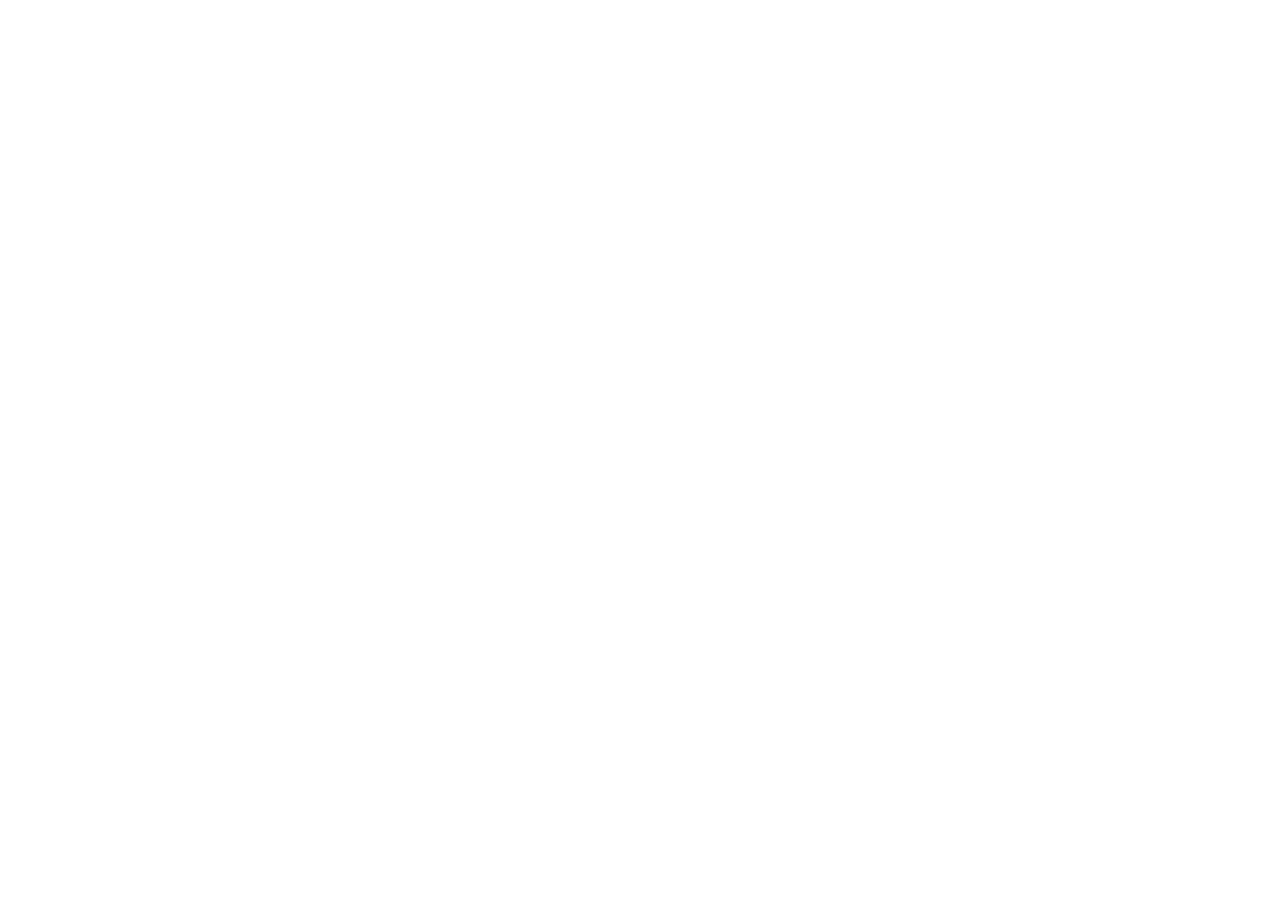
==== index.html @ b103883d "first commit" ====
<!DOCTYPE html>
<html lang="en">
<head>
    <meta charset="UTF-8">
    <meta name="viewport" content="width=device-width, initial-scale=1.0">
    <title>Document</title>
</head>
<body>
    
</body>
</html>
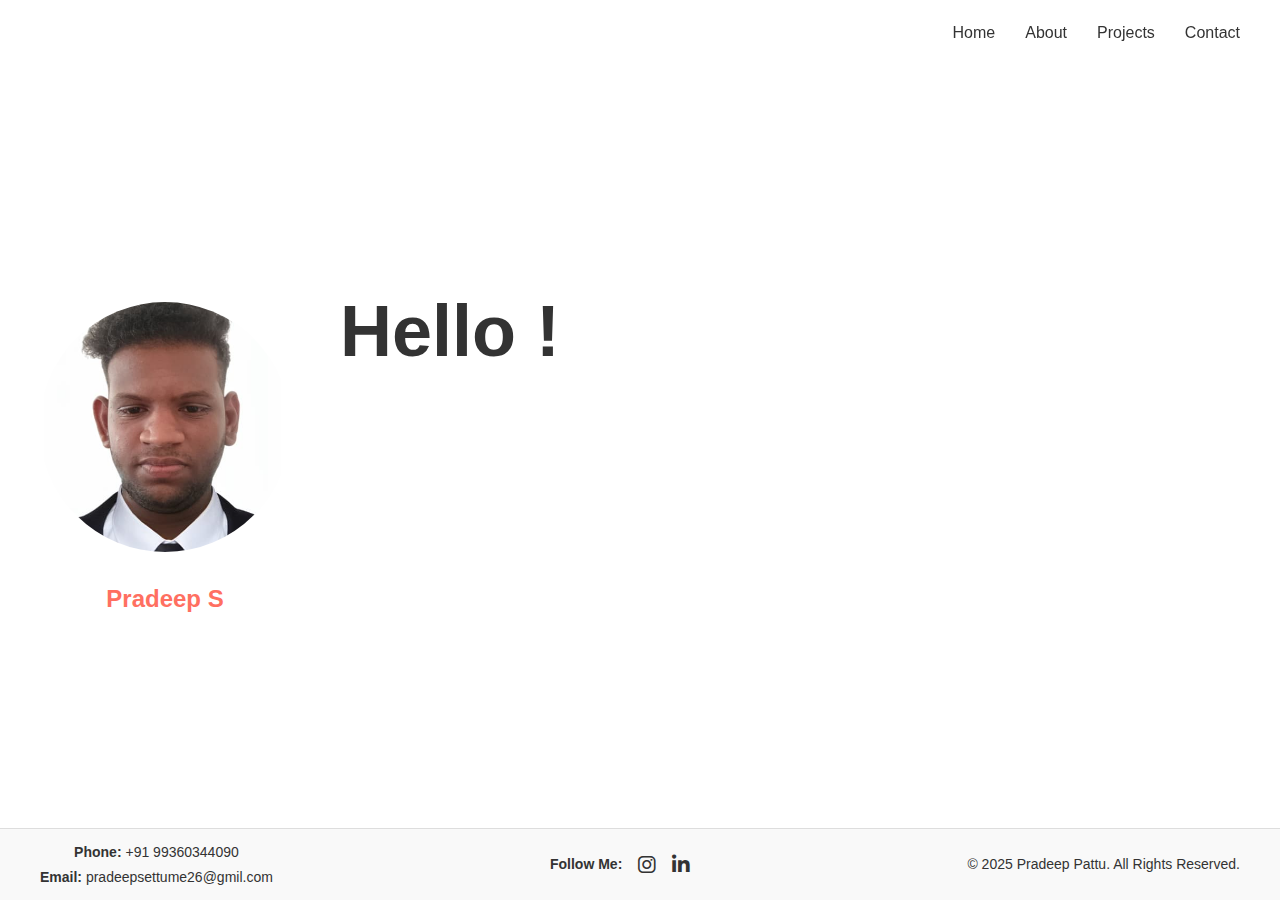
==== commit 6c9d3b23: "profile changes" ====
--- a/index.html
+++ b/index.html
@@ -3,9 +3,58 @@
 <head>
     <meta charset="UTF-8">
     <meta name="viewport" content="width=device-width, initial-scale=1.0">
-    <title>Document</title>
+    <title>Pradeep Pattu - Creative CV</title>
+    <link rel="stylesheet" href="styles.css">
+    <link rel="stylesheet" href="https://cdnjs.cloudflare.com/ajax/libs/font-awesome/6.4.0/css/all.min.css">
 </head>
 <body>
-    
+    <header>
+        <nav>
+            <ul>
+                <li><a href="index.html">Home</a></li>
+                <li><a href="about.html">About</a></li>
+                <li><a href="projects.html">Projects</a></li>
+                <li><a href="contact.html">Contact</a></li>
+            </ul>
+        </nav>
+    </header>
+
+    <div class="main-content">
+        <section id="home">
+            <div class="home-content">
+                <div class="profile-container">
+                    <img src="profile.jpg" alt="Profile Picture" class="profile-pic">
+                    <h3>Pradeep S</h3>
+                </div>
+                <div class="intro-text">
+                    <h1>Hello !</h1>
+                    <h2>A Bit About Me</h2>
+                    <p>I'm a passionate <span id="role-text">Web Developer</span> with a focus on creating beautiful and functional websites. Let's build something amazing together!</p>
+                    <div class="button-group">
+                        <a href="about.html" class="circle-btn yellow">About</a>
+                        <a href="projects.html" class="circle-btn red">Projects</a>
+                        <a href="contact.html" class="circle-btn blue">Contact</a>
+                    </div>
+                </div>
+            </div>
+        </section>
+    </div>
+
+    <footer>
+        <div class="footer-content">
+            <div class="footer-contact">
+                <p><strong>Phone:</strong> +91 99360344090</p>
+                <p><strong>Email:</strong> pradeepsettume26@gmil.com</p>
+            </div>
+            <div class="footer-social">
+                <p><strong>Follow Me:</strong></p>
+                <a href="https://www.instagram.com/pattuswag_02/" target="_blank" class="social-icon"><i class="fab fa-instagram"></i></a>
+                <a href="https://www.linkedin.com/in/pattu-pops-0255992a9" target="_blank" class="social-icon"><i class="fab fa-linkedin-in"></i></a>
+            </div>
+            <p>© 2025 Pradeep Pattu. All Rights Reserved.</p>
+        </div>
+    </footer>
+
+    <script src="main.js"></script>
 </body>
 </html>--- a/styles.css
+++ b/styles.css
@@ -0,0 +1,370 @@
+* {
+    box-sizing: border-box;
+    margin: 0;
+    padding: 0;
+}
+
+body {
+    font-family: Arial, sans-serif;
+    line-height: 1.6;
+    background-color: #fff;
+    color: #333;
+    min-height: 100vh;
+    display: flex;
+    flex-direction: column;
+}
+
+header {
+    background: transparent;
+    padding: 20px 40px;
+    position: fixed;
+    width: 100%;
+    top: 0;
+    z-index: 1000;
+}
+
+header nav ul {
+    list-style: none;
+    display: flex;
+    justify-content: flex-end;
+    gap: 30px;
+}
+
+header nav ul li a {
+    text-decoration: none;
+    color: #333;
+    font-weight: 500;
+    font-size: 16px;
+    transition: color 0.3s ease;
+}
+
+header nav ul li a:hover {
+    color: #ff6f61;
+}
+
+/* Main content area that scrolls between header and footer */
+.main-content {
+    flex: 1;
+    padding-top: 80px; /* Space for fixed header */
+    padding-bottom: 60px; /* Space for fixed footer */
+    overflow-y: auto; /* Allow scrolling */
+}
+
+section {
+    padding: 40px;
+    margin: 0;
+}
+
+#home {
+    display: flex;
+    align-items: center;
+    justify-content: center;
+    min-height: calc(100vh - 140px); /* Adjusted for smaller footer */
+    padding: 40px;
+    background: #fff;
+}
+
+.home-content {
+    display: flex;
+    align-items: center;
+    gap: 50px;
+    max-width: 1200px;
+    width: 100%;
+}
+
+.profile-container {
+    text-align: center;
+}
+
+.profile-pic {
+    width: 250px;
+    height: 250px;
+    border-radius: 50%;
+    object-fit: cover;
+    margin-bottom: 20px;
+    transition: transform 0.3s ease, box-shadow 0.3s ease;
+}
+
+.profile-pic:hover {
+    transform: scale(1.05);
+    box-shadow: 0 0 20px rgba(0, 0, 0, 0.2);
+}
+
+.profile-container h3 {
+    font-size: 24px;
+    color: #ff6f61;
+    font-weight: bold;
+}
+
+.intro-text {
+    max-width: 500px;
+}
+
+.intro-text h1 {
+    font-size: 72px;
+    font-weight: bold;
+    margin-bottom: 10px;
+}
+
+.intro-text h2 {
+    font-size: 28px;
+    font-weight: bold;
+    margin-bottom: 20px;
+}
+
+.intro-text p {
+    font-size: 16px;
+    color: #666;
+    margin-bottom: 30px;
+}
+
+#role-text {
+    color: #ff6f61;
+    font-weight: bold;
+}
+
+.button-group {
+    display: flex;
+    gap: 20px;
+}
+
+.circle-btn {
+    width: 100px;
+    height: 100px;
+    border-radius: 50%;
+    display: flex;
+    align-items: center;
+    justify-content: center;
+    text-decoration: none;
+    color: #fff;
+    font-weight: bold;
+    font-size: 16px;
+    transition: transform 0.3s ease;
+}
+
+.circle-btn:hover {
+    transform: scale(1.1);
+}
+
+.yellow {
+    background-color: #f4c430;
+}
+
+.red {
+    background-color: #ff6f61;
+}
+
+.blue {
+    background-color: #40c4ff;
+}
+
+footer {
+    padding: 10px 20px;
+    text-align: center;
+    background: #f9f9f9;
+    border-top: 1px solid #ddd;
+    position: fixed;
+    bottom: 0;
+    width: 100%;
+    z-index: 1000;
+    font-size: 14px;
+}
+
+.footer-content {
+    max-width: 1200px;
+    margin: 0 auto;
+    display: flex;
+    justify-content: space-between;
+    align-items: center;
+    flex-wrap: wrap;
+    gap: 10px;
+}
+
+.footer-contact p, .footer-social p {
+    margin: 2px 0;
+    font-size: 14px;
+}
+
+.footer-social {
+    display: flex;
+    align-items: center;
+    gap: 8px;
+}
+
+.social-icon {
+    font-size: 20px;
+    color: #333;
+    text-decoration: none;
+    transition: transform 0.3s ease, color 0.3s ease;
+    display: inline-block; /* Ensure icons are visible */
+}
+
+.social-icon:hover {
+    transform: scale(1.2);
+    color: #ff6f61;
+}
+
+.footer-social a {
+    margin-left: 8px;
+}
+
+/* About, Projects, Contact Pages */
+.page-section {
+    max-width: 800px;
+    margin: 0 auto;
+    padding: 40px;
+    background: #fff;
+    border-radius: 10px;
+    box-shadow: 0 4px 20px rgba(0, 0, 0, 0.1);
+    opacity: 0;
+    transform: translateY(20px);
+    transition: opacity 0.5s ease, transform 0.5s ease;
+}
+
+.page-section.fade-in {
+    opacity: 1;
+    transform: translateY(0);
+}
+
+.section-title {
+    font-size: 32px;
+    margin-bottom: 30px;
+    color: #333;
+    text-align: center;
+    opacity: 0;
+    transform: translateY(-20px);
+    transition: opacity 0.8s ease, transform 0.8s ease;
+}
+
+.section-title.fade-in {
+    opacity: 1;
+    transform: translateY(0);
+}
+
+.project-card {
+    margin: 20px 0;
+    padding: 25px;
+    background: #fafafa;
+    border-radius: 10px;
+    box-shadow: 0 4px 15px rgba(0, 0, 0, 0.05);
+    transition: transform 0.3s ease, box-shadow 0.3s ease;
+    opacity: 0;
+    transform: translateY(20px);
+}
+
+.project-card.fade-in {
+    opacity: 1;
+    transform: translateY(0);
+}
+
+.project-card:hover {
+    transform: translateY(-5px);
+    box-shadow: 0 8px 20px rgba(0, 0, 0, 0.1);
+}
+
+.project-card h3 {
+    font-size: 22px;
+    color: #ff6f61;
+    margin-bottom: 10px;
+}
+
+.project-card h4 {
+    font-size: 18px;
+    color: #333;
+    margin: 15px 0 10px;
+}
+
+.project-card p {
+    font-size: 16px;
+    color: #666;
+    margin-bottom: 15px;
+}
+
+.feature-list {
+    list-style: none;
+    padding: 0;
+}
+
+.feature-list li {
+    font-size: 15px;
+    color: #555;
+    margin: 8px 0;
+    display: flex;
+    align-items: center;
+    gap: 10px;
+}
+
+.feature-list li i {
+    color: #ff6f61;
+    font-size: 16px;
+}
+
+/* Professional Form Styling */
+form {
+    display: flex;
+    flex-direction: column;
+    max-width: 500px;
+    margin: 0 auto;
+}
+
+.form-group {
+    margin-bottom: 20px;
+}
+
+.form-group label {
+    display: block;
+    font-size: 14px;
+    font-weight: bold;
+    color: #333;
+    margin-bottom: 8px;
+}
+
+form input,
+form textarea {
+    width: 100%;
+    padding: 12px;
+    border: 1px solid #ddd;
+    border-radius: 5px;
+    font-size: 16px;
+    transition: border-color 0.3s ease, box-shadow 0.3s ease;
+}
+
+form input:focus,
+form textarea:focus {
+    border-color: #ff6f61;
+    box-shadow: 0 0 5px rgba(255, 111, 97, 0.3);
+    outline: none;
+}
+
+form textarea {
+    min-height: 150px;
+    resize: vertical;
+}
+
+form button {
+    padding: 12px;
+    background: #ff6f61;
+    color: white;
+    border: none;
+    border-radius: 5px;
+    cursor: pointer;
+    font-size: 16px;
+    font-weight: bold;
+    transition: background 0.3s ease, transform 0.3s ease;
+}
+
+form button:hover {
+    background: #e65a50;
+    transform: translateY(-2px);
+}
+
+form button:disabled {
+    background: #ccc !important;
+    cursor: not-allowed;
+    transform: none;
+}
+
+/* Ensure the profile picture and intro text have initial states for animation */
+.profile-pic, .intro-text h1, .intro-text h2, .intro-text p, .circle-btn {
+    opacity: 0;
+}